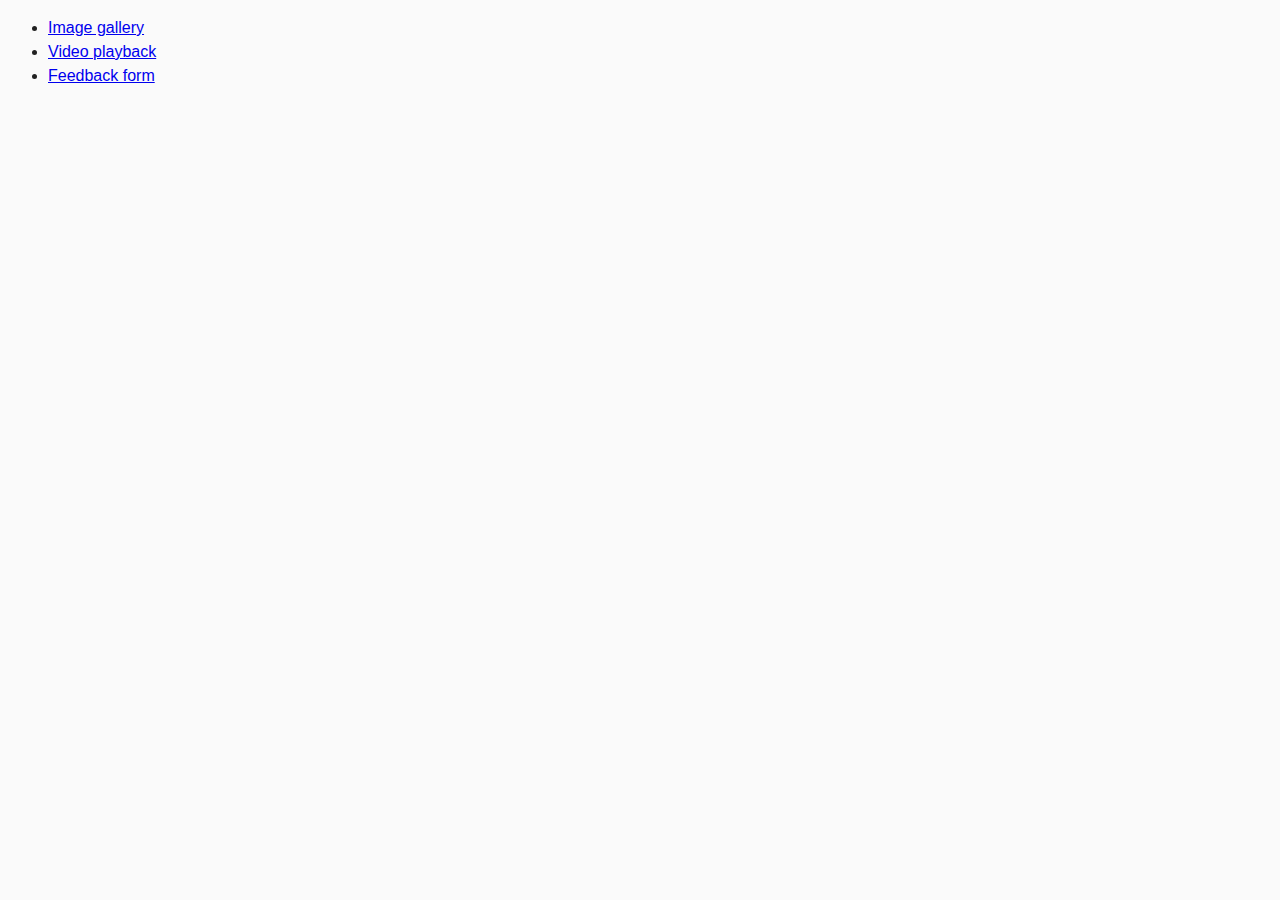
==== src/index.html @ 828e3aac "Initial commit" ====
<!DOCTYPE html>
<html lang="en">
  <head>
    <meta charset="UTF-8" />
    <meta http-equiv="X-UA-Compatible" content="IE=edge" />
    <meta name="viewport" content="width=device-width, initial-scale=1.0" />
    <title>Homework 8</title>
    <link rel="stylesheet" href="css/common.css" />
  </head>
  <body>
    <ul>
      <li><a href="01-gallery.html">Image gallery</a></li>
      <li><a href="02-video.html">Video playback</a></li>
      <li><a href="03-feedback.html">Feedback form</a></li>
    </ul>
  </body>
</html>
---- src/css/common.css ----
* {
  box-sizing: border-box;
}

body {
  font-family: -apple-system, BlinkMacSystemFont, 'Segoe UI', Roboto,
    Oxygen-Sans, Ubuntu, Cantarell, 'Helvetica Neue', sans-serif;
  -webkit-font-smoothing: antialiased;
  -moz-osx-font-smoothing: grayscale;
  background-color: #fafafa;
  color: #212121;
  line-height: 1.5;
}

img {
  display: block;
  max-width: 100%;
}
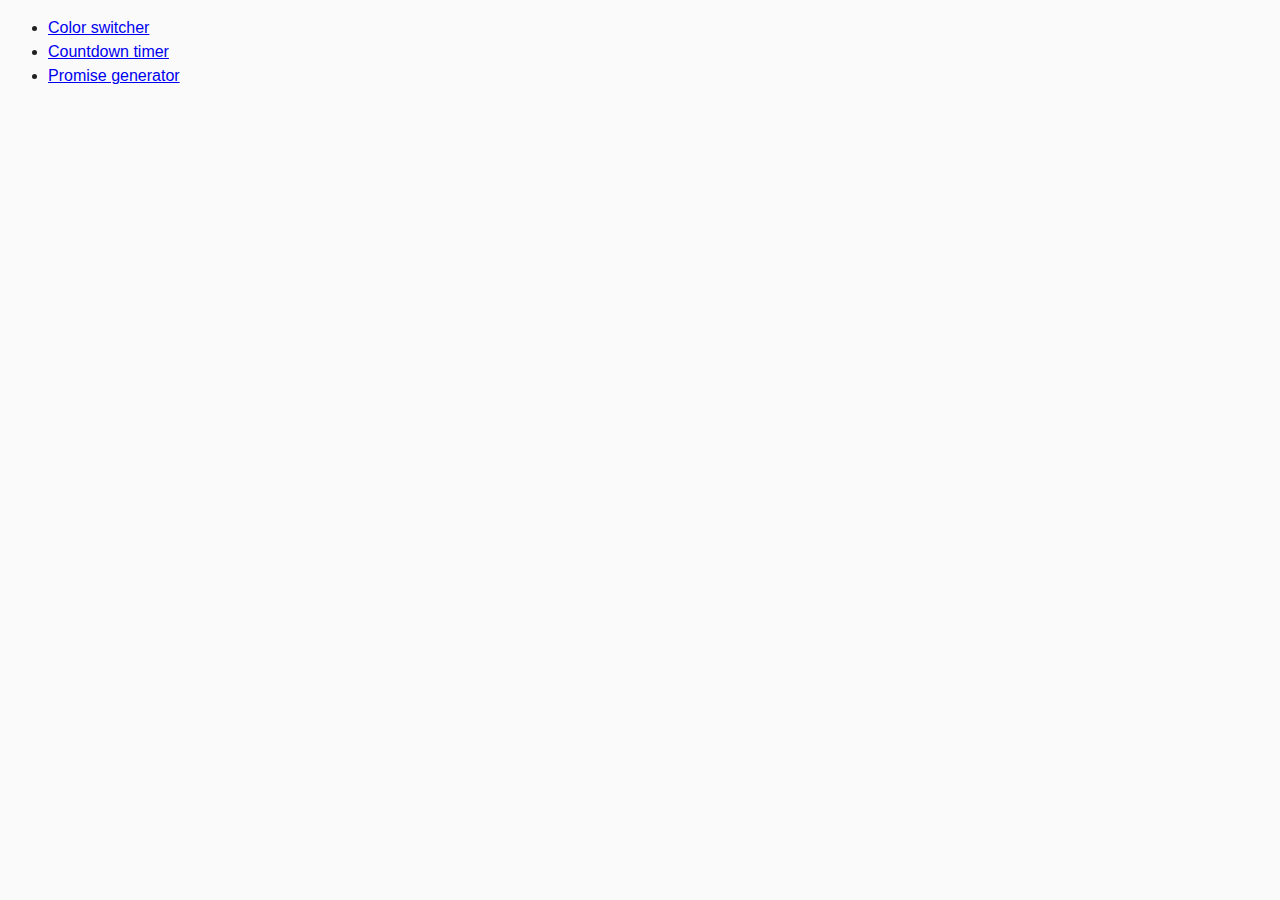
==== commit 73d9dc29: "add file" ====
--- a/src/index.html
+++ b/src/index.html
@@ -2,16 +2,15 @@
 <html lang="en">
   <head>
     <meta charset="UTF-8" />
-    <meta http-equiv="X-UA-Compatible" content="IE=edge" />
     <meta name="viewport" content="width=device-width, initial-scale=1.0" />
-    <title>Homework 8</title>
+    <title>Homework 9</title>
     <link rel="stylesheet" href="css/common.css" />
   </head>
   <body>
     <ul>
-      <li><a href="01-gallery.html">Image gallery</a></li>
-      <li><a href="02-video.html">Video playback</a></li>
-      <li><a href="03-feedback.html">Feedback form</a></li>
+      <li><a href="01-color-switcher.html">Color switcher</a></li>
+      <li><a href="02-timer.html">Countdown timer</a></li>
+      <li><a href="03-promises.html">Promise generator</a></li>
     </ul>
   </body>
 </html>
